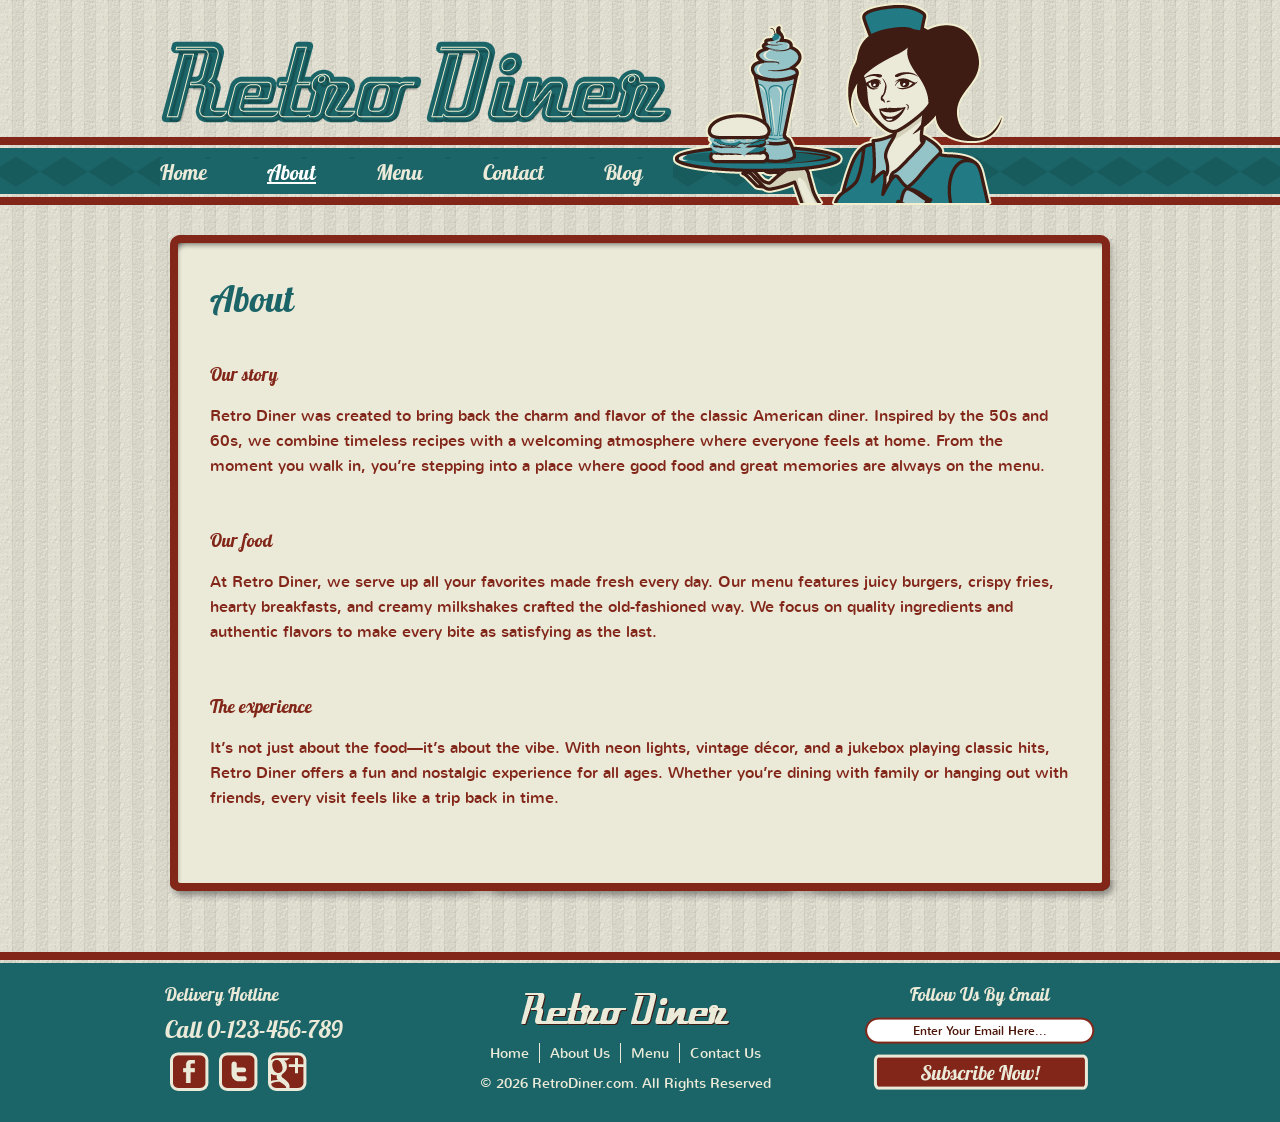
==== about.html @ 1562cd80 "2" ====
<!DOCTYPE html>
<html lang="en">
<!-- Website template by freewebsitetemplates.com -->
<head>
	<title>About - Retro Diner</title>
	<meta charset="utf-8">
	<meta name="viewport" content="width=device-width, initial-scale=1">
	<link href="css/style.css" rel="stylesheet" type="text/css">
</head>
<body>
	<a class="skip-link" href="#content">Skip to main content</a>
	<header id="header">
		<div>
			<a href="index.html"><img class="logo" src="images/logo.png" width="513" height="84" alt="Retro Diner - Home"></a>
			<img src="images/waitress.png" width="332" height="205" alt="">
			<nav aria-label="Main">
				<ul class="navigation">
					<li>
						<a href="index.html">Home</a>
					</li>
					<li>
						<a class="active" href="about.html" aria-current="page">About</a>
					</li>
					<li>
						<a href="burger.html">Menu</a>
					</li>
					<li>
						<a href="contact.html">Contact</a>
					</li>
					<li>
						<a href="blog.html">Blog</a>
					</li>
				</ul>
			</nav>
		</div>
	</header>
	<div id="body">
		<main id="content">
			<div>
				<div>
					<h1>About</h1>
					<ul>
						<li>
							<h2>Our story</h2>
							<p>
								Retro Diner was created to bring back the charm and flavor of the classic American diner. Inspired by the 50s and 60s, we combine timeless recipes with a welcoming atmosphere where everyone feels at home. From the moment you walk in, you’re stepping into a place where good food and great memories are always on the menu.
							</p>
						</li>
						<li>
							<h2>Our food</h2>
							<p>
								At Retro Diner, we serve up all your favorites made fresh every day. Our menu features juicy burgers, crispy fries, hearty breakfasts, and creamy milkshakes crafted the old-fashioned way. We focus on quality ingredients and authentic flavors to make every bite as satisfying as the last.
							</p>
						</li>
						<li>
							<h2>The experience</h2>
							<p>
								It’s not just about the food—it’s about the vibe. With neon lights, vintage décor, and a jukebox playing classic hits, Retro Diner offers a fun and nostalgic experience for all ages. Whether you’re dining with family or hanging out with friends, every visit feels like a trip back in time.
							</p>
						</li>
					</ul>
				</div>
			</div>
		</main>
	</div>
	<footer id="footer">
		<div>
			<ul>
				<li class="first">
					<h2>Delivery Hotline</h2>
					<h3>Call 0-123-456-789</h3>
					<ul>
						<li>
							<a href="http://www.freewebsitetemplates.com/go/facebook" class="facebook"><span class="sr-only">Facebook</span></a>
						</li>
						<li>
							<a href="http://www.freewebsitetemplates.com/go/twitter" class="twitter"><span class="sr-only">Twitter</span></a>
						</li>
						<li>
							<a href="http://www.freewebsitetemplates.com/go/googleplus" class="googleplus"><span class="sr-only">Google Plus</span></a>
						</li>
					</ul>
				</li>
				<li>
					<a href="index.html"><img class="logo" src="images/logo-footer.png" alt="Retro Diner - Home"></a>
					<nav aria-label="Footer">
						<ul class="navigation">
							<li>
								<a href="index.html">Home</a>
							</li>
							<li>
								<a href="about.html">About Us</a>
							</li>
							<li>
								<a href="burger.html">Menu</a>
							</li>
							<li>
								<a href="contact.html">Contact Us</a>
							</li>
						</ul>
					</nav>
					<span>&copy; 2026 RetroDiner.com. All Rights Reserved</span>
				</li>
				<li class="last">
					<h2>Follow Us By Email</h2>
					<form action="index.html">
						<label for="subscribe" class="sr-only">Your email address</label>
						<input type="email" name="subscribe" id="subscribe" placeholder="Enter Your Email Here..." autocomplete="email" required>
						<input type="submit" value="Subscribe">
					</form>
				</li>
			</ul>
		</div>
	</footer>
</body>
</html>
---- css/style.css ----
/** Website template by freewebsitetemplates.com **/
body {
	margin :0;
	padding :0;
	background :url("../images/bg-body.jpg");
	line-height :25px;
}
img {
	border :0;
}
@font-face {
	font-family :'NunitoRegular';
	src :url('../fonts/nunito-regular-webfont.eot');
	src :url('../fonts/nunito-regular-webfont.eot?#iefix') format('embedded-opentype'),
		url('../fonts/nunito-regular-webfont.woff') format('woff'),
		url('../fonts/nunito-regular-webfont.ttf') format('truetype'),
		url('../fonts/nunito-regular-webfont.svg#NunitoRegular') format('svg');
	font-weight :normal;
	font-style :normal;
}
@font-face {
	font-family :'Lobster1.4Regular';
	src :url('../fonts/lobster-webfont.eot');
	src :url('../fonts/lobster-webfont.eot?#iefix') format('embedded-opentype'),
		url('../fonts/lobster-webfont.woff') format('woff'),
		url('../fonts/lobster-webfont.ttf') format('truetype'),
		url('../fonts/lobster-webfont.svg#Lobster1.4Regular') format('svg');
	font-weight :normal;
	font-style :normal;
}
@font-face {
	font-family :'LimelightRegular';
	src :url('../fonts/limelight-webfont.eot');
	src :url('../fonts/limelight-webfont.eot?#iefix') format('embedded-opentype'),
		url('../fonts/limelight-webfont.woff') format('woff'),
		url('../fonts/limelight-webfont.ttf') format('truetype'),
		url('../fonts/limelight-webfont.svg#LimelightRegular') format('svg');
	font-weight :normal;
	font-style :normal;
}
#header {
	height :205px;
	width :100%;
	background :transparent url("../images/bg-navigation.png");
	background-repeat :repeat-x;
	background-position :bottom;
}
#header div {
	width :960px;
	margin :0 auto;
	height :203px;
	position :relative;
}
#header div a img {
	border :0;
	float :right;
	overflow :hidden;
}
#header div img.logo {
	border :0;
	float :left;
	overflow :hidden;
	margin-top :40px;
}
#header div ul.navigation {
	margin: 0;
	padding: 0;
	list-style-type :none;
	position :absolute;
	left: 0px;
	top: 160px;
	width: 620px;
}
#header div ul.navigation li {
	float :left;
}
#header div ul.navigation li:first-child a {
	padding-left :0;
}
#header div ul.navigation li a {
	text-decoration :none;
	padding: 0 30px;
	font-family :'Lobster1.4Regular', cursive;
	background: #1B6568;
	color :#ebe9d7; /* contraste 5.5:1 sobre #1B6568 */
	font-size: 21px;
}
#header div ul.navigation li a:hover {
	color :#ffffff;
	text-decoration :underline;
}
#header div ul.navigation li a.active {
	color :#ffffff;
	text-decoration :underline;
}
#body {
	width: 960px;
	margin: 0 auto;
	display: flow-root;
}
#body .featured {
	width:960px;
	display:flow-root;
	margin-bottom: 0;
}
#body .featured img {
	border: 0;
}
#body .featured h1 {
	margin :0.83em 0;
	font-family :'Lobster1.4Regular', cursive;
	font-size :36px;
	color :#1b6568;
	display :block;
	font-weight :normal;
}
#body .featured p {
	font-family :'NunitoRegular', Arial, sans-serif;
	font-size :16px;
	color :#4c1407;
}
#body .featured p a {
	font-family :'NunitoRegular', Arial, sans-serif;
	font-size :16px;
	color :#4c1407;
}
#body .featured p a:hover {
	color :#80210b;
}
#body .featured ul {
	list-style-type :none;
	margin :40px 0 0 0;
	padding :0;
}
#body .featured ul li {
	float :left;
	width :320px;
	height :242px;
	text-align :center;
}
#body .featured ul li {
	background :transparent url("../images/frame.png");
	background-repeat :no-repeat;
	background-position :top;
	height :202px;
	width :280px;
	padding :8px 22px 22px 18px;
}
#body #content {
	width :960px;
	margin :30px 0;
	height :auto;
	padding-top :18px;
	background :transparent url("../images/bg-content-top.png");
	background-position :center top;
	background-repeat :no-repeat;
}
#body #content div {
	width :960px;
	background :transparent url("../images/bg-content-bottom.png");
	background-position :center bottom;
	background-repeat :no-repeat;
	padding-bottom :22px;
}
#body #content div div {
	width :860px;
	padding :10px 50px 20px 50px;
	background :transparent url("../images/bg-content.png");
	background-position :center center;
	background-repeat :repeat-y;
}
#body #content div div h1 {
	font-family :'Lobster1.4Regular', cursive;
	font-size :36px;
	color :#1b6568;
	font-weight :normal;
	margin-bottom :50px;
}
#body #content div div ul {
	list-style-type :none;
	margin :0;
	padding :0;
}
#body #content div div ul li {
	float :none;
	margin :0 0 50px 0;
	padding :0;
}
#body #content div div ul li h4 {
	font-family :'NunitoRegular', Arial, sans-serif;
	font-size :16px;
	color :#822619;
	font-weight :normal;
}
#body #content div div ul li h2 {
	font-family :'Lobster1.4Regular', cursive;
	font-size :18px;
	color :#822619;
	font-weight :normal;
}
#body #content div div ul li h2 a {
	font-family :'Lobster1.4Regular', cursive;
	font-size :24px;
	color :#822619;
	text-decoration :none;
	font-weight :normal;
}
#body #content div div ul li p {
	font-family :'NunitoRegular', Arial, sans-serif;
	font-size :16px;
	color :#822619;
	font-weight :normal;
}
#body #content div div ul li p a {
	font-family :'NunitoRegular', Arial, sans-serif;
	font-size :16px;
	color :#822619;
	font-weight :normal;
	text-decoration :underline;
}
#body #content div div ul li p a:hover {
	color:#a0210b;
}
#body #content div div ul li p span {
	font-family :'NunitoRegular', Arial, sans-serif;
	font-size :14px;
	color :#822619;
	font-weight :normal;
}
#body #content div div ul li h2 a:hover {
	color :#80210b;
}
#body .content div div form label {
	display :block;
}
#body .content div div form label span {
	display :block;
	color :#4c1407;
	font-family :'NunitoRegular', Arial, sans-serif;
	font-size :16px;
	font-weight :normal;
}
#body .content div div form label input {
	background :transparent url("../images/interface.png") no-repeat 0 -77px;
	width :286px;
	height :20px;
	border :0;
	padding :5px;
	margin-bottom :10px;
}
#body .content div div form label textarea {
	background :transparent url("../images/interface.png") no-repeat 0 -157px;
	width :522px;
	height :206px;
	border :0;
	padding :5px;
	margin-bottom :5px;
}
#body .content div div form input[type="submit"] {
	text-indent :-9999px;
	overflow :hidden;
	white-space :nowrap;
	background :transparent url("../images/button.png") no-repeat 0 -450px;
	width :101px;
	height :36px;	
	border :0;
	padding :5px;
	margin-bottom :20px;
	cursor :pointer;
}
#body .content div div form input[type="submit"]:hover {
	background :transparent url("../images/button.png") no-repeat 0 -364px;
}
#body .content {
	width :620px;
	margin :30px 40px 30px 0;
	height :auto;
	padding-top :18px;
	background :transparent url("../images/bg-content-top2.png");
	background-position :center top;
	background-repeat :no-repeat;
	float :left;
}
#body .content div {
	width :620px;
	background :transparent url("../images/bg-content-bottom2.png");
	background-position :center bottom;
	background-repeat :no-repeat;
	padding-bottom :12px;
}
#body .content div div {
	width :540px;
	padding :10px 40px 20px 40px;
	background :transparent url("../images/bg-content2.png");
	background-position :center center;
	background-repeat :repeat-y;
}
#body .content div div h2.subtitle {
	font-size :24px;
	color :#822619;
	font-family :'Lobster1.4Regular', cursive;
	font-weight :normal;
}
#body .content div div p {
	font-family :'NunitoRegular', Arial, sans-serif;
	font-size :16px;
	color :#4c1407;
	text-align :left;
}
#body .content div div p a {
	font-family :'NunitoRegular', Arial, sans-serif;
	font-size :16px;
	color :#4c1407;
}
#body .content div div p a:hover {
	color :#80210b;
}
#body .content div div h1 {
	font-family :'Lobster1.4Regular', cursive;
	font-size :36px;
	color :#1b6568;
	font-weight :normal;
}
#body .content div div ul {
	list-style-type :none;
	margin :0;
	padding :0;
	width :580px;
	margin-left :-22px;
}
#body .content div div ul li {
	margin-bottom :20px;
	border-style :dotted;
	border-top :none;
	border-left :none;
	border-right :none;
	padding :0 25px 10px 25px;
	position :relative;
}
#body .content div div ul li.last {
	border :none;
}
#body .content div div ul li h2 a {
	font-family :'Lobster1.4Regular', cursive;
	font-size :24px;
	color :#822619;
	font-weight :normal;
	text-decoration :none;
}
#body .content div div ul li p {
	font-family :'NunitoRegular', Arial, sans-serif;
	font-size :16px;
	color :#822619;
	font-weight :normal;
	text-decoration :none;
	width :440px;
}
#body .content div div ul li p a {
	font-family :'NunitoRegular', Arial, sans-serif;
	font-size :16px;
	color :#822619;
	font-weight :normal;
}
#body .content div div ul li p a:hover {
	font-family :'NunitoRegular', Arial, sans-serif;
	font-size :16px;
	color :#80210b;
	font-weight :normal;
}
#body .content div div ul li span.price {
	background :transparent url("../images/icon.png") no-repeat 0 -673px;
	width :70px;
	height :70px;
	display :block;
	text-align :center;
	line-height :70px;
	font-family :'LimelightRegular', cursive;
	color :#ebe9d7;
	font-size :28px;
	position :absolute;
	left :490px;
	top :0px;
}
#body .content div div div {
	background :none;
	text-align :center;
	width :530px;
	margin :0;
	padding :0;
}
#body .sidebar {
	width :280px;
	float :left;
	margin :30px 0;
	text-align :center;
	padding-top :30px;
}
#body .sidebar h2 {
	margin-top :0.67em;
	color :#1b6568;
	font-family :'Lobster1.4Regular', cursive;
	font-size :36px;
	font-weight :normal;
	margin-bottom :10px;
}
#body .sidebar span {
	color :#4c1407;
	font-family :'NunitoRegular', Arial, sans-serif;
	font-size :16px;
	font-weight :normal;
	display :block;
}
#body .sidebar ul.navigation {
	list-style-type :none;
	margin :50px 0 0 0;
	padding :0;
}
#body .sidebar ul.navigation li {
	border-style :solid;
	border-color :#822619;
	border-left :none;
	border-right :none;
	border-top :none;
	height :50px;
	line-height :50px;
}
#body .sidebar ul.navigation li.first {
	border-style :solid;
	border-color :#822619;
	border-left :none;
	border-right :none;
}
#body .sidebar ul.navigation li a {
	text-decoration :none;
	font-family :'LimelightRegular', cursive;
	font-size :32px;
	color :#822619;
	text-align :center;
	font-weight :normal;
}
#body .sidebar ul.navigation li a:hover {
	text-decoration :underline;
	color :#1b6568;
	font-size :32px;
	font-family :'LimelightRegular', cursive;
}
#body .sidebar ul.navigation li a.active {
	text-decoration :underline;
	color :#1b6568;
	font-size :32px;
	font-family :'LimelightRegular', cursive;
}
#body .sidebar a.download {
	background :transparent url("../images/button.png") no-repeat 0 -96px;
	display :block;
	height :46px;
	width :278px;
	line-height :46px;
	text-decoration :none;
	color :#ebe9d7;
	font-size :26px;
	font-family :'Lobster1.4Regular', cursive;
	margin-top :40px;
}
#body .sidebar a.download:hover {
	background :transparent url("../images/button.png") no-repeat 0 0;
}
#body .sidebar ul li.last {
	border-bottom :none;
}
#body .sidebar ul {
	list-style-type :none;
	margin :0 0 50px 0;
	padding :0;
}
#body .sidebar ul li.first {
	border-style :dotted;
	border-color :#822619;
	border-left :none;
	border-right :none;
	border-top :dotted;
}
#body .sidebar ul li {
	border-style :dotted;
	border-color :#822619;
	border-left :none;
	border-right :none;
	border-top :none;
	line-height :18px;
	padding :10px 10px;
	font-family :'NunitoRegular', Arial, sans-serif;
}
#body .sidebar ul li a {
	font-family :'NunitoRegular', Arial, sans-serif;
	text-decoration :none;
	color :#3e1c14;
	font-size :16px;
}
#body .sidebar ul li a:hover {
	font-family :'NunitoRegular', Arial, sans-serif;
	text-decoration :none;
	color :#1B6568;
	font-size :16px;
}
#body .sidebar ul {
	margin-top :30px;
}
#body #section {
	float :left;
	height :auto;
	margin :30px 40px 30px 0;
	padding-top :18px;
	width :620px;
}
#body #section div.section {
	background :transparent url("../images/bg-blog-top.png");
	background-repeat :no-repeat;
	background-position :top center;
	width :532px;
	padding-top :18px;
	margin :0 0 50px 0;
	position :relative;
	left :20px;
	float :right;
}
#body #section div.section div {
	background :transparent url("../images/bg-blog-bottom.png");
	background-repeat :no-repeat;
	background-position :center bottom;
	width :532px;
	padding-bottom :25px;
}
#body #section div.section div div {
	background :transparent url("../images/bg-blog-center.png");
	background-repeat :repeat-y;
	background-position :center;
	width :452px;
	padding :10px 40px 10px 40px;
}
#body #section div.section div div a img {
	border :0;
	margin :0 20px 0 0;
	float :left;
}
#body #section div.section div div h2 {
	font-family :'LimelightRegular', cursive;
	color :#1b6568;
	font-size :28px;
	font-weight :normal;
	margin :0;
	padding :0;
	text-transform :uppercase;
	width :auto;
}
#body #section div.section div div h2 a {
	font-family :'LimelightRegular', cursive;
	color :#822619;
	font-size :28px;
	font-weight :normal;
	text-decoration :none;
	line-height :30px;
}
#body #section div.section div div h2 a:hover {
	color :#1b6568;
	text-decoration :none;
}
#body #section div.section div div h3 {
	font-family :'NunitoRegular', Arial, sans-serif;
	color :#4c1407;
	font-size :14px;
	font-weight :normal;
	margin :25px 0 0 0;
	padding :0;
	width :auto;
}
#body #section div.section div div h3 a {
	color :#80210b;
	text-decoration :underline;
}
#body #section div.section div div a {
	text-decoration :underline;
	color :#80210b;
}
#body #section div.section div div a:hover {
	text-decoration :underline;
}
#body #section div.section div div a span {
	font-family :'NunitoRegular', Arial, sans-serif;
	color :#80210b;
	font-size :14px;
	font-weight :normal;
	padding :0;
	width :auto;
}
#body #section div.section div div p {
	font-family :'NunitoRegular', Arial, sans-serif;
	color :#4c1407;
	font-size :14px;
	width :auto;
	margin-top :70px;
}
#body #section div.section div div a.price {
	background :transparent url("../images/icon.png") no-repeat 0 0;
	width :90px;
	height :69px;
	display :block;
	padding-top :20px;
	text-align :center;
	font-family :'LimelightRegular', cursive;
	font-size :24px;
	color :#ebe9d7;
	text-decoration :none;
	position :absolute;
	top :0;
	left :-100px;
}
#body #section div.section div div a.price span {
	display :block;
	font-family :'LimelightRegular', cursive;
	font-size :24px;
	color :#ebe9d7;
}
#footer {
	height :130px;
	width :100%;
	padding :20px 0;
	margin-top :20px;
	background :transparent url("../images/bg-footer.jpg");
	background-repeat :repeat-x;
	background-position :top;
	background-color :#1b6568;
}
#footer div {
	width :960px;
	margin :0 auto;
}
#footer div ul {
	list-style-type :none;
	margin :0;
	padding :0;
}
#footer div ul li.first {
	text-align :left;
}
#footer div ul li img {
	border :0;
}
#footer div ul li {
	float :left;
	width :300px;
	padding :0 5px;
	text-align :center;
}
#footer div ul li.last {
	padding-left :75px;
	width :250px;
}
#footer div ul li h2 {
	color :#ebe9d7;
	font-family :'Lobster1.4Regular', cursive;
	font-weight :normal;
	font-size :18px;
	margin :10px 0;
	padding :0;
}
#footer div ul li h3 {
	color :#ebe9d7;
	font-family :'Lobster1.4Regular', cursive;
	font-size :24px;
	font-weight :normal;
	margin :10px 0;
	padding :0;
}
#footer div ul li ul {
	list-style-type :none;
	margin :0;
	padding :0;
}
#footer div ul li img.logo {
	margin-top :20px;
}
#footer div ul li ul li {
	float :left;
	width :auto;
	margin :0 5px;
	padding :0;
}
#footer div ul li ul .connect li {
	float :left;
	width :auto;
	margin :0 5px;
	padding :0;
}
#footer div ul li ul li a.facebook {
	background :transparent url("../images/icon.png") no-repeat 0 -228px;
	float :left;
	height :39px;
	width :39px;
}
#footer div ul li ul li a.facebook:hover {
	background :transparent url("../images/icon.png") no-repeat 0 -139px;
}
#footer div ul li ul li a.twitter {
	background :transparent url("../images/icon.png") no-repeat 0 -584px;
	float :left;
	height :39px;
	width :39px;
}
#footer div ul li ul li a.twitter:hover {
	background :transparent url("../images/icon.png") no-repeat 0 -495px;
}
#footer div ul li ul li a.googleplus {
	background :transparent url("../images/icon.png") no-repeat 0 -406px;
	float :left;
	height :39px;
	width :92px;
}
#footer div ul li ul li a.googleplus:hover {
	background :transparent url("../images/icon.png") no-repeat 0 -317px;
}
#footer div ul li input[type="submit"] {
	text-indent :-9999px;
	overflow :hidden;
	white-space :nowrap;
	background :transparent url("../images/button.png") no-repeat 0 -278px;
	width :215px;
	height :36px;
	border :0;
	cursor :pointer;
}
#footer div ul li input[type="submit"]:hover {
	background :transparent url("../images/button.png") no-repeat 0 -192px;
}
#footer div ul li input {
	background :transparent url("../images/interface.png") no-repeat 0 0;
	border :0;
	width :220px;
	height :17px;
	padding :5px 5px;
	text-align :center;
	font-family :'NunitoRegular', Arial, sans-serif;
	font-size :12px;
	margin-bottom :10px;
}
#footer div ul li span {
	display :block;
	color :#ebe9d7;
	font-family :'NunitoRegular', Arial, sans-serif;
	font-size :14px;
}
#footer div ul li ul.navigation {
	list-style-type :none;
	margin :0 auto;
	padding :10px 0 0 0;
	display :inline-block;
	height :20px;
}
#footer div ul li ul.navigation li {
	margin :0;
	padding :0;
}
#footer div ul li ul.navigation li a {
	color :#ebe9d7;
	font-family :'NunitoRegular', Arial, sans-serif;
	font-weight :normal;
	font-size :14px;
	text-decoration :none;
	padding :0 10px;
	display :block;
	border-style :solid;
	border-right :none;
	border-top :none;
	border-bottom :none;
	border-color :#ebe9d7;
	border-width :1px;
	line-height :20px;
}
#footer div ul li ul.navigation li a:hover {
	text-decoration :underline;
}
#footer div ul li ul.navigation li:first-child a {
	border-left :none;
}
/* ===== Accesibilidad ===== */
.sr-only {
	position :absolute !important;
	width :1px !important;
	height :1px !important;
	padding :0 !important;
	margin :-1px !important;
	overflow :hidden !important;
	clip :rect(0,0,0,0) !important;
	white-space :nowrap !important;
	border :0 !important;
}
.skip-link {
	position :absolute;
	left :-9999px;
	top :0;
	z-index :100;
	background :#ffffff;
	color :#000000;
	font-family :Arial, sans-serif;
	font-size :16px;
	padding :10px 16px;
}
.skip-link:focus {
	left :0;
}
/* Foco visible */
a:focus-visible,
input:focus-visible,
textarea:focus-visible {
	outline :3px solid #822619;
	outline-offset :3px;
	box-shadow :0 0 0 3px #ffffff;
}
a:focus-visible:has(> img) {
	outline :none;
	box-shadow :none;
}
a:focus-visible > img {
	outline :3px solid #822619;
	outline-offset :2px;
	box-shadow :0 0 0 3px #ffffff;
}
#header a:focus-visible,
#footer a:focus-visible,
#footer input:focus-visible {
	outline :3px solid #ffffff;
	outline-offset :2px;
	box-shadow :none;
}
#footer a:focus-visible > img {
	outline-color :#ffffff;
	box-shadow :none;
}
#body .featured a:focus-visible > img {
	outline :4px solid #ffffff;
	outline-offset :-4px;
	box-shadow :inset 0 0 0 8px #822619;
}
/* Placeholder legible */
input::placeholder {
	color :#4c1407;
	opacity :1;
}
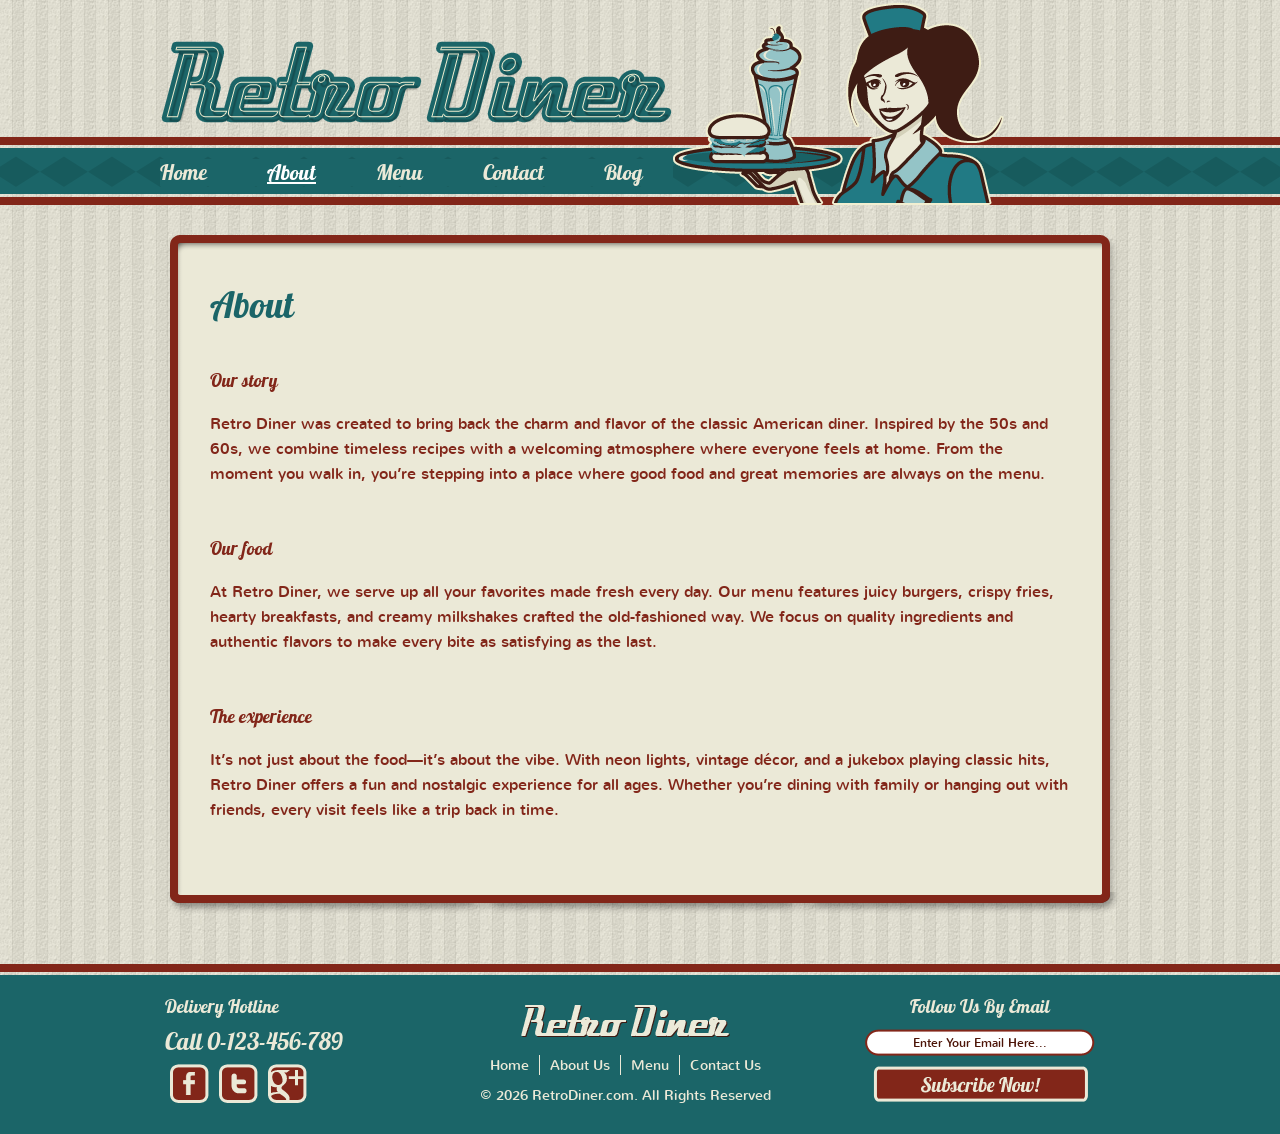
==== commit 1e83f02b: "2" ====
--- a/about.html
+++ b/about.html
@@ -11,7 +11,7 @@
 	<a class="skip-link" href="#content">Skip to main content</a>
 	<header id="header">
 		<div>
-			<a href="index.html"><img class="logo" src="images/logo.png" width="513" height="84" alt="Retro Diner - Home"></a>
+			<h1><a href="index.html"><img class="logo" src="images/logo.png" width="513" height="84" alt="Retro Diner - Home"></a></h1>
 			<img src="images/waitress.png" width="332" height="205" alt="">
 			<nav aria-label="Main">
 				<ul class="navigation">
@@ -38,22 +38,22 @@
 		<main id="content">
 			<div>
 				<div>
-					<h1>About</h1>
+					<h2>About</h2>
 					<ul>
 						<li>
-							<h2>Our story</h2>
+							<h3>Our story</h3>
 							<p>
 								Retro Diner was created to bring back the charm and flavor of the classic American diner. Inspired by the 50s and 60s, we combine timeless recipes with a welcoming atmosphere where everyone feels at home. From the moment you walk in, you’re stepping into a place where good food and great memories are always on the menu.
 							</p>
 						</li>
 						<li>
-							<h2>Our food</h2>
+							<h3>Our food</h3>
 							<p>
 								At Retro Diner, we serve up all your favorites made fresh every day. Our menu features juicy burgers, crispy fries, hearty breakfasts, and creamy milkshakes crafted the old-fashioned way. We focus on quality ingredients and authentic flavors to make every bite as satisfying as the last.
 							</p>
 						</li>
 						<li>
-							<h2>The experience</h2>
+							<h3>The experience</h3>
 							<p>
 								It’s not just about the food—it’s about the vibe. With neon lights, vintage décor, and a jukebox playing classic hits, Retro Diner offers a fun and nostalgic experience for all ages. Whether you’re dining with family or hanging out with friends, every visit feels like a trip back in time.
 							</p>
@@ -68,7 +68,7 @@
 			<ul>
 				<li class="first">
 					<h2>Delivery Hotline</h2>
-					<h3>Call 0-123-456-789</h3>
+					<p>Call 0-123-456-789</p>
 					<ul>
 						<li>
 							<a href="http://www.freewebsitetemplates.com/go/facebook" class="facebook"><span class="sr-only">Facebook</span></a>
--- a/css/style.css
+++ b/css/style.css
@@ -55,6 +55,13 @@
 	border :0;
 	float :right;
 	overflow :hidden;
+}
+#header div h1 {
+	margin :0;
+	padding :0;
+	float :left;
+	font-size :0;
+	line-height :0;
 }
 #header div img.logo {
 	border :0;
@@ -106,7 +113,7 @@
 #body .featured img {
 	border: 0;
 }
-#body .featured h1 {
+#body .featured h2 {
 	margin :0.83em 0;
 	font-family :'Lobster1.4Regular', cursive;
 	font-size :36px;
@@ -169,7 +176,7 @@
 	background-position :center center;
 	background-repeat :repeat-y;
 }
-#body #content div div h1 {
+#body #content div div h2 {
 	font-family :'Lobster1.4Regular', cursive;
 	font-size :36px;
 	color :#1b6568;
@@ -192,13 +199,13 @@
 	color :#822619;
 	font-weight :normal;
 }
-#body #content div div ul li h2 {
+#body #content div div ul li h3 {
 	font-family :'Lobster1.4Regular', cursive;
 	font-size :18px;
 	color :#822619;
 	font-weight :normal;
 }
-#body #content div div ul li h2 a {
+#body #content div div ul li h3 a {
 	font-family :'Lobster1.4Regular', cursive;
 	font-size :24px;
 	color :#822619;
@@ -227,7 +234,7 @@
 	color :#822619;
 	font-weight :normal;
 }
-#body #content div div ul li h2 a:hover {
+#body #content div div ul li h3 a:hover {
 	color :#80210b;
 }
 #body .content div div form label {
@@ -295,7 +302,7 @@
 	background-position :center center;
 	background-repeat :repeat-y;
 }
-#body .content div div h2.subtitle {
+#body .content div div h3.subtitle {
 	font-size :24px;
 	color :#822619;
 	font-family :'Lobster1.4Regular', cursive;
@@ -315,7 +322,7 @@
 #body .content div div p a:hover {
 	color :#80210b;
 }
-#body .content div div h1 {
+#body .content div div h2 {
 	font-family :'Lobster1.4Regular', cursive;
 	font-size :36px;
 	color :#1b6568;
@@ -340,7 +347,7 @@
 #body .content div div ul li.last {
 	border :none;
 }
-#body .content div div ul li h2 a {
+#body .content div div ul li h3 a {
 	font-family :'Lobster1.4Regular', cursive;
 	font-size :24px;
 	color :#822619;
@@ -542,7 +549,7 @@
 	margin :0 20px 0 0;
 	float :left;
 }
-#body #section div.section div div h2 {
+#body #section div.section div div h3 {
 	font-family :'LimelightRegular', cursive;
 	color :#1b6568;
 	font-size :28px;
@@ -552,7 +559,7 @@
 	text-transform :uppercase;
 	width :auto;
 }
-#body #section div.section div div h2 a {
+#body #section div.section div div h3 a {
 	font-family :'LimelightRegular', cursive;
 	color :#822619;
 	font-size :28px;
@@ -560,11 +567,11 @@
 	text-decoration :none;
 	line-height :30px;
 }
-#body #section div.section div div h2 a:hover {
+#body #section div.section div div h3 a:hover {
 	color :#1b6568;
 	text-decoration :none;
 }
-#body #section div.section div div h3 {
+#body #section div.section div div h4 {
 	font-family :'NunitoRegular', Arial, sans-serif;
 	color :#4c1407;
 	font-size :14px;
@@ -573,7 +580,7 @@
 	padding :0;
 	width :auto;
 }
-#body #section div.section div div h3 a {
+#body #section div.section div div h4 a {
 	color :#80210b;
 	text-decoration :underline;
 }
@@ -663,7 +670,7 @@
 	margin :10px 0;
 	padding :0;
 }
-#footer div ul li h3 {
+#footer div ul li p {
 	color :#ebe9d7;
 	font-family :'Lobster1.4Regular', cursive;
 	font-size :24px;
